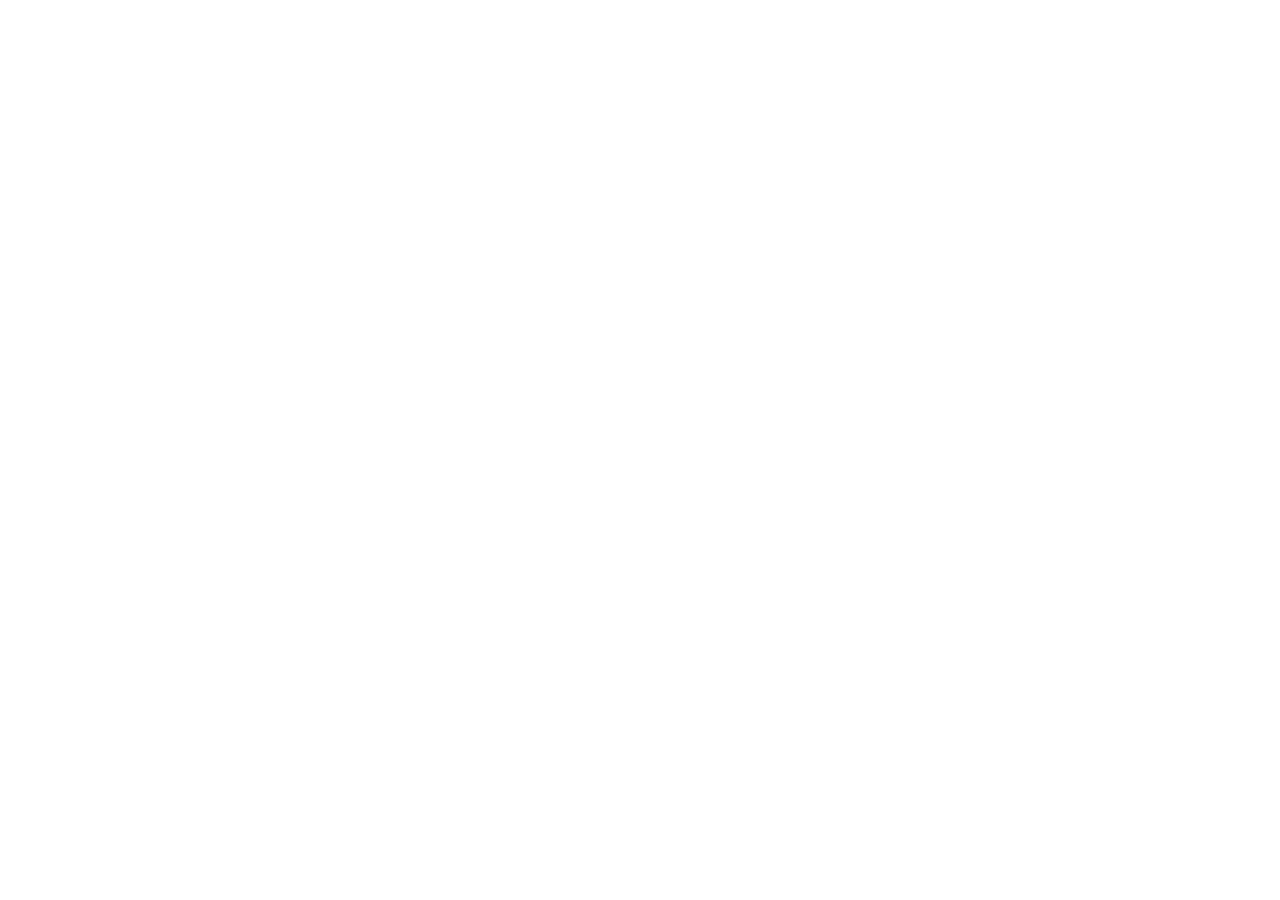
==== web/index.html @ b505acd0 "first commit" ====
<!DOCTYPE html>
<html>
<head>
  <!--
    If you are serving your web app in a path other than the root, change the
    href value below to reflect the base path you are serving from.

    The path provided below has to start and end with a slash "/" in order for
    it to work correctly.

    For more details:
    * https://developer.mozilla.org/en-US/docs/Web/HTML/Element/base

    This is a placeholder for base href that will be replaced by the value of
    the `--base-href` argument provided to `flutter build`.
  -->
  <base href="$FLUTTER_BASE_HREF">

  <meta charset="UTF-8">
  <meta content="IE=Edge" http-equiv="X-UA-Compatible">
  <meta name="description" content="A new Flutter project.">

  <!-- iOS meta tags & icons -->
  <meta name="mobile-web-app-capable" content="yes">
  <meta name="apple-mobile-web-app-status-bar-style" content="black">
  <meta name="apple-mobile-web-app-title" content="bobobidou">
  <link rel="apple-touch-icon" href="icons/Icon-192.png">

  <!-- Favicon -->
  <link rel="icon" type="image/png" href="favicon.png"/>

  <title>bobobidou</title>
  <link rel="manifest" href="manifest.json">
</head>
<body>
  <script src="flutter_bootstrap.js" async></script>
</body>
</html>
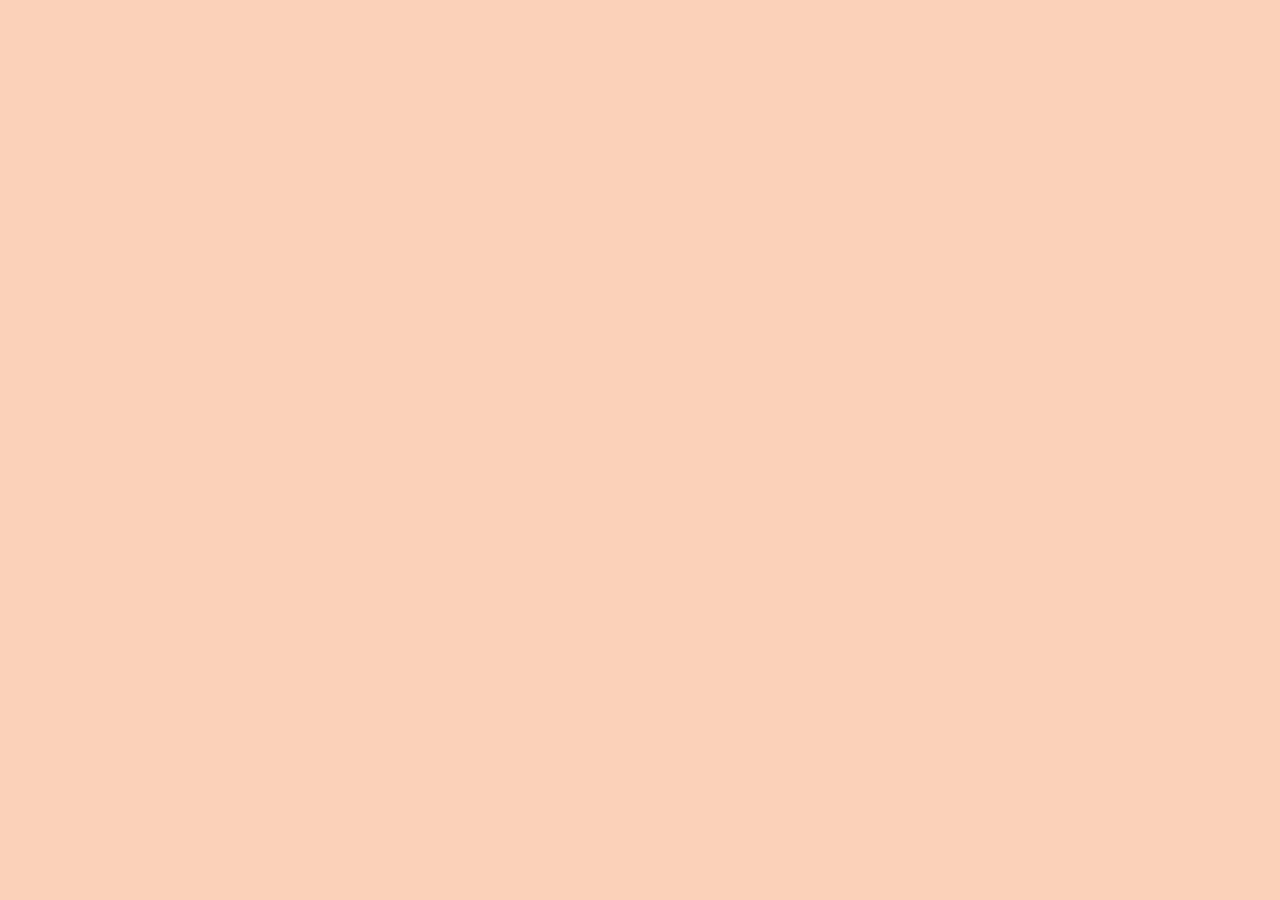
==== commit 34b33fd3: "refactor: update versions" ====
--- a/web/index.html
+++ b/web/index.html
@@ -1,6 +1,4 @@
-<!DOCTYPE html>
-<html>
-<head>
+<!DOCTYPE html><html><head>
   <!--
     If you are serving your web app in a path other than the root, change the
     href value below to reflect the base path you are serving from.
@@ -27,12 +25,83 @@
   <link rel="apple-touch-icon" href="icons/Icon-192.png">
 
   <!-- Favicon -->
-  <link rel="icon" type="image/png" href="favicon.png"/>
+  <link rel="icon" type="image/png" href="favicon.png">
 
   <title>bobobidou</title>
   <link rel="manifest" href="manifest.json">
+  
+  
+  <meta content="width=device-width, initial-scale=1.0, maximum-scale=1.0, user-scalable=no" name="viewport">
+  
+  
+  <style id="splash-screen-style">
+    html {
+      height: 100%
+    }
+
+    body {
+      margin: 0;
+      min-height: 100%;
+      background-color: #fbd1b9;
+          background-size: 100% 100%;
+    }
+
+    .center {
+      margin: 0;
+      position: absolute;
+      top: 50%;
+      left: 50%;
+      -ms-transform: translate(-50%, -50%);
+      transform: translate(-50%, -50%);
+    }
+
+    .contain {
+      display:block;
+      width:100%; height:100%;
+      object-fit: contain;
+    }
+
+    .stretch {
+      display:block;
+      width:100%; height:100%;
+    }
+
+    .cover {
+      display:block;
+      width:100%; height:100%;
+      object-fit: cover;
+    }
+
+    .bottom {
+      position: absolute;
+      bottom: 0;
+      left: 50%;
+      -ms-transform: translate(-50%, 0);
+      transform: translate(-50%, 0);
+    }
+
+    .bottomLeft {
+      position: absolute;
+      bottom: 0;
+      left: 0;
+    }
+
+    .bottomRight {
+      position: absolute;
+      bottom: 0;
+      right: 0;
+    }
+  </style>
+  <script id="splash-screen-script">
+    function removeSplashFromWeb() {
+      document.getElementById("splash")?.remove();
+      document.getElementById("splash-branding")?.remove();
+      document.body.style.background = "transparent";
+    }
+  </script>
 </head>
 <body>
-  <script src="flutter_bootstrap.js" async></script>
-</body>
-</html>
+  <script src="flutter_bootstrap.js" async=""></script>
+
+
+</body></html>
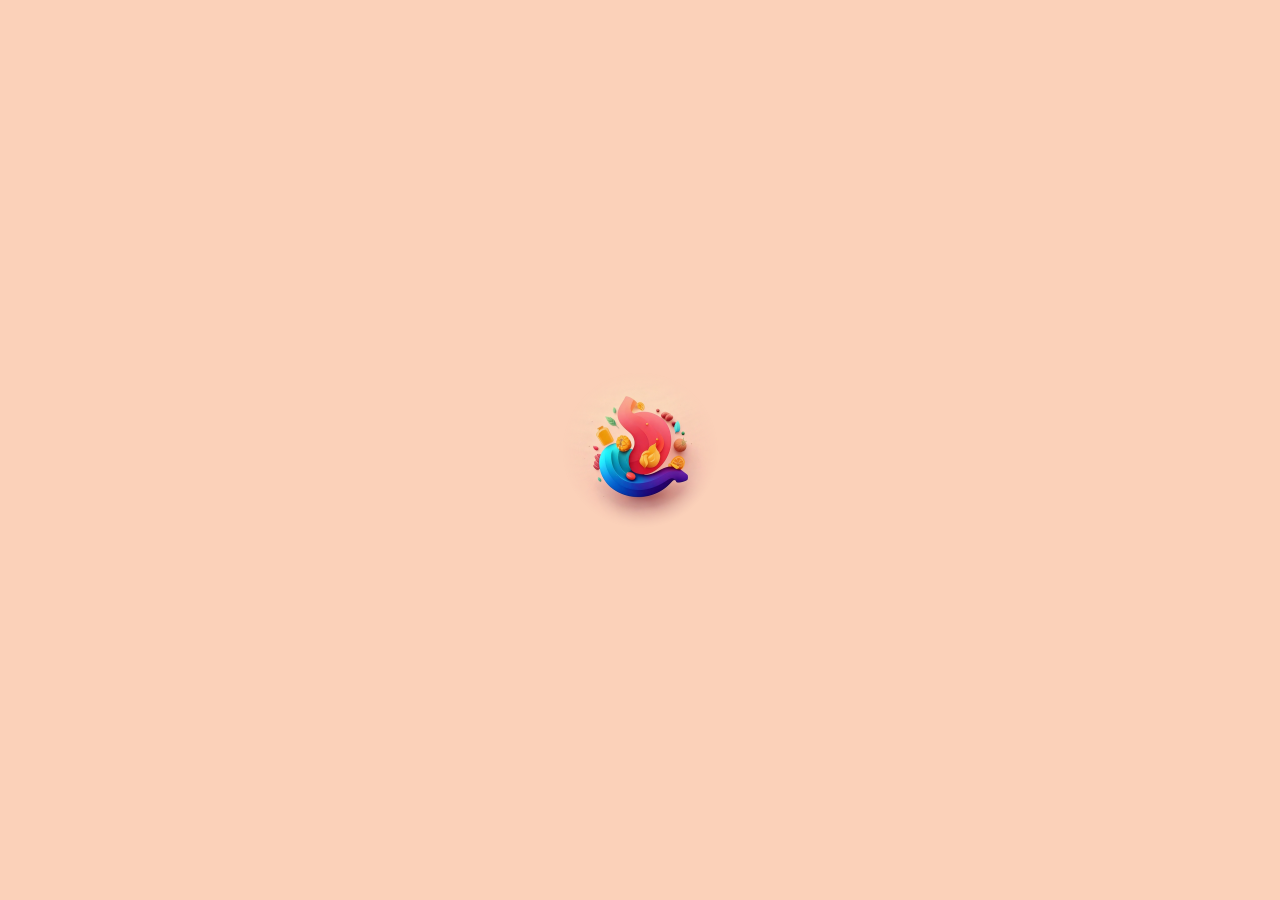
==== commit a2ee5e97: "feat(ui): keep coral as the only theme and fix the splash logo background - Remove the accent picker" ====
--- a/web/index.html
+++ b/web/index.html
@@ -32,6 +32,8 @@
   
   
   <meta content="width=device-width, initial-scale=1.0, maximum-scale=1.0, user-scalable=no" name="viewport">
+  
+  
   
   
   <style id="splash-screen-style">
@@ -101,6 +103,11 @@
   </script>
 </head>
 <body>
+  <picture id="splash">
+      <source srcset="splash/img/light-1x.png 1x, splash/img/light-2x.png 2x, splash/img/light-3x.png 3x, splash/img/light-4x.png 4x" media="(prefers-color-scheme: light)">
+      <source srcset="splash/img/dark-1x.png 1x, splash/img/dark-2x.png 2x, splash/img/dark-3x.png 3x, splash/img/dark-4x.png 4x" media="(prefers-color-scheme: dark)">
+      <img class="center" aria-hidden="true" src="splash/img/light-1x.png" alt="">
+  </picture>
   <script src="flutter_bootstrap.js" async=""></script>
 
 
